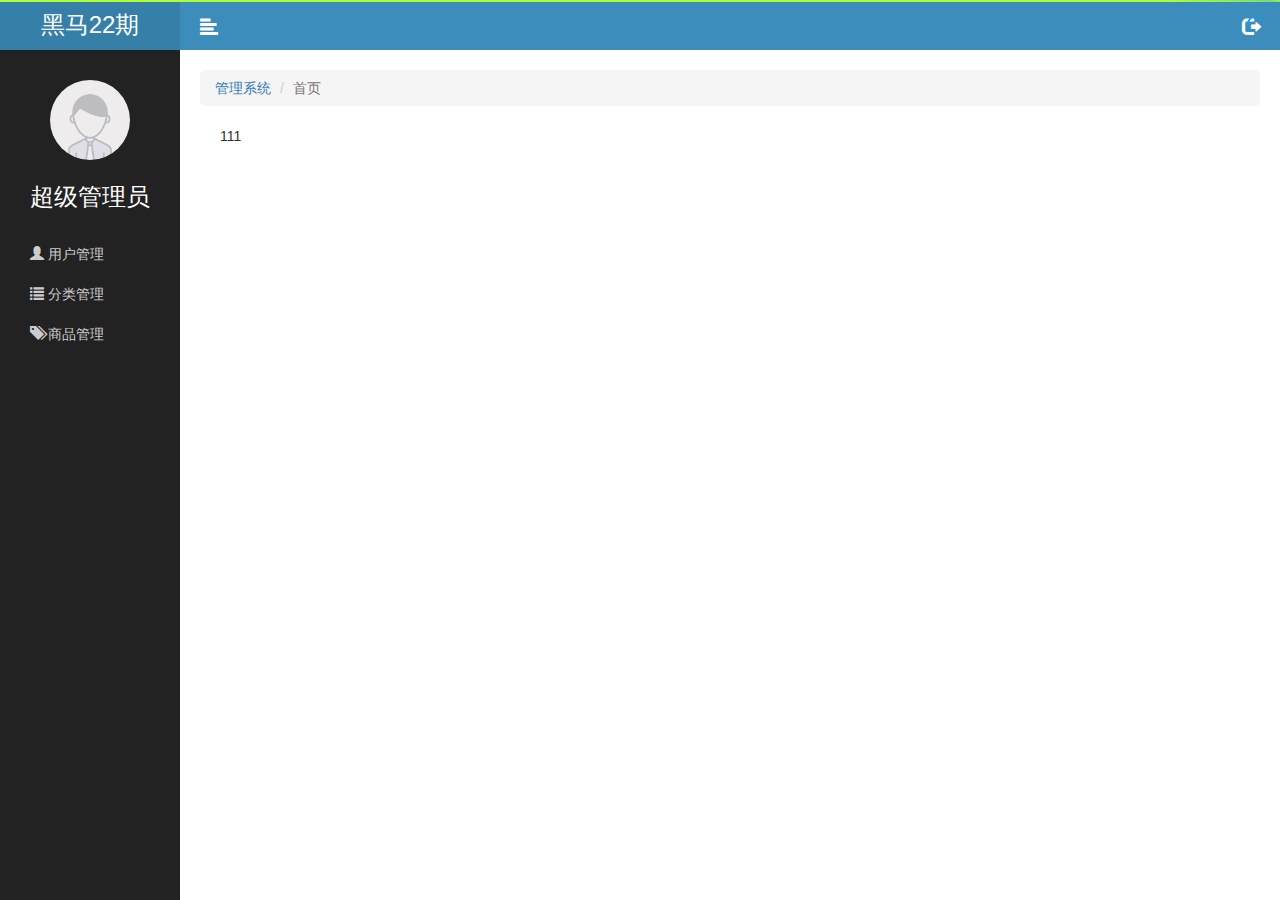
==== public/admin/index.html @ d9bf372c "首页退出功能完成" ====
<!DOCTYPE html>
<html lang="en">

<head>
  <meta charset="UTF-8">
  <meta name="viewport" content="width=device-width, initial-scale=1.0">
  <meta http-equiv="X-UA-Compatible" content="ie=edge">
  <title>乐淘首页</title>
  <link rel="stylesheet" href="lib/bootstrap/css/bootstrap.css">
  <link rel="stylesheet" href="lib/nprogress/nprogress.css">
  <link rel="stylesheet" href="css/common.css">
  <style>
    html,
    body {
      width: 100%;
      height: 100%;
    }
  </style>
</head>

<body>
  <!-- 侧边栏 -->
  <div class="lt_aside">
    <div class="lt_header">
      <p>黑马22期</p>
    </div>
    <div class="lt_user">
      <img src="images/default.png" alt="">
      <p>超级管理员</p>
    </div>
    <div class="lt_nav">
      <ul>
        <li>
          <a href="user.html">
            <span class="glyphicon glyphicon-user"></span>
            <span>用户管理</span>
          </a>
        </li>
        <li>
          <a href="javascript:;">
            <span class="glyphicon glyphicon-list"></span>
            <span>分类管理</span>
          </a>
          <ul class="child">
            <li>
              <a href="first.html">一级标题</a>
            </li>
            <li>
              <a href="second.html">二级标题</a>
            </li>
          </ul>
        </li>
        <li>
          <a href="product.html">
            <span class="glyphicon glyphicon-tags"></span>
            <span>商品管理</span>
          </a>
        </li>
      </ul>
    </div>
  </div>

  <!-- 右边部分 -->
  <div class="main clearfix">
    <div class="rt_header">
      <span class="glyphicon glyphicon-align-left pull-left lt-icon"></span>
      <span class="glyphicon glyphicon-log-out pull-right rt-icon"></span>
    </div>
    <div class="rt_container">
      <ol class="breadcrumb">
        <li>
          <a href="#">管理系统</a>
        </li>
        <li class="active">首页</li>
      </ol>
    </div>
    <!-- 右边主要部分 -->
    <div class=" text-content">
        111
    </div>
  </div>
  <!-- 退出的模态框 -->
  <div class="modal fade leaveModal ">
    <div class="modal-dialog modal-sm">
      <div class="modal-content">
        <div class="modal-header">
          <button type="button" class="close" data-dismiss="modal" aria-label="Close">
            <span aria-hidden="true">&times;</span>
          </button>
          <h4 class="modal-title">温馨提示</h4>
        </div>
        <div class="modal-body text-danger">

          <p>
            <span class="glyphicon glyphicon-info-sign"></span>您确定要退出后台管理系统吗？</p>
        </div>
        <div class="modal-footer">
          <button type="button" class="btn btn-default" data-dismiss="modal">取消</button>
          <button type="button" class="btn btn-primary btn-confirm">确认</button>
        </div>
      </div>
    </div>
  </div>

  <script src="lib/jquery/jquery.js"></script>
  <script src="lib/bootstrap/js/bootstrap.js"></script>
  <script src="./lib/bootstrap-validator/js/bootstrapValidator.js"></script>
  <script src="./lib/nprogress/nprogress.js"></script>
  <script src="./js/common.js"></script>
</body>

</html>
---- public/admin/lib/nprogress/nprogress.css ----
/* Make clicks pass-through */
#nprogress {
  pointer-events: none;
}

#nprogress .bar {
  background: greenyellow;

  position: fixed;
  z-index: 10000;
  top: 0;
  left: 0;

  width: 100%;
  height: 2px;
}

/* Fancy blur effect */
#nprogress .peg {
  display: block;
  position: absolute;
  right: 0px;
  width: 100px;
  height: 100%;
  box-shadow: 0 0 10px #29d, 0 0 5px #29d;
  opacity: 1.0;

  -webkit-transform: rotate(3deg) translate(0px, -4px);
      -ms-transform: rotate(3deg) translate(0px, -4px);
          transform: rotate(3deg) translate(0px, -4px);
}

/* Remove these to get rid of the spinner */
#nprogress .spinner {
  display: block;
  position: fixed;
  z-index: 1031;
  top: 15px;
  right: 15px;
}

#nprogress .spinner-icon {
  width: 18px;
  height: 18px;
  box-sizing: border-box;

  border: solid 2px transparent;
  border-top-color: #29d;
  border-left-color: #29d;
  border-radius: 50%;

  -webkit-animation: nprogress-spinner 400ms linear infinite;
          animation: nprogress-spinner 400ms linear infinite;
}

.nprogress-custom-parent {
  overflow: hidden;
  position: relative;
}

.nprogress-custom-parent #nprogress .spinner,
.nprogress-custom-parent #nprogress .bar {
  position: absolute;
}

@-webkit-keyframes nprogress-spinner {
  0%   { -webkit-transform: rotate(0deg); }
  100% { -webkit-transform: rotate(360deg); }
}
@keyframes nprogress-spinner {
  0%   { transform: rotate(0deg); }
  100% { transform: rotate(360deg); }
}
---- public/admin/css/common.css ----
*{
  margin: 0;
  padding: 0;
  list-style: none;
}
a:hover,
a:visited,
a:link{
    text-decoration:none;  
}
.mt-150{
  margin-top: 150px;
}
.lt_aside{
  position: absolute;
  left: 0;
  top: 0;
  width: 180px;
  height: 100%;
  background-color: #222222;
  transition: all 1s

}
.lt_aside.lf_pl{
  left: -180px;
  transition: all 1s
}
.lt_aside .lt_header{
  height: 50px;
  width: 100%;
  background-color: #367fa9;
}
.lt_header p{
  font-size: 24px;
  color: #fff;
  text-align: center;
  line-height:50px
}
.lt_user img{
  width: 80px;
  height: 80px;
  border-radius: 50%;
  display: block;
  margin:30px auto  0
}
.lt_user p{
  color: #fff;
  font-size: 24px;
  text-align: center;
  margin: 20px auto;
}
.lt_nav li a{
  display: block;
  height: 40px;
  line-height: 40px;
  color: #ccc;
  padding-left: 30px;
  cursor: pointer;

}
.lt_nav .child{
  padding-left: 20px;
  display: none;

}

/* 首页右边部分 */
.main{
  padding-left: 180px;
  height: 100%;
  width: 100%;
  transition: all 1s;
}
.main.rt_pl{
    padding-left: 0px;
    transition: all 1s;
}
.rt_container{
  padding: 0 20px
}
.rt_header{
  background-color: #3c8dbc;
  height: 50px;
}
.rt_header span {
  padding: 0 20px;
  line-height: 50px;
  color: #FFF;
  font-size: 18px
}
.breadcrumb {
  border-radius: 5px;
  margin: 20px auto;
}
.lt-icon:hover,
.rt-icon:hover{
  cursor: pointer;
}
.text-content{
  padding: 0 40px

}
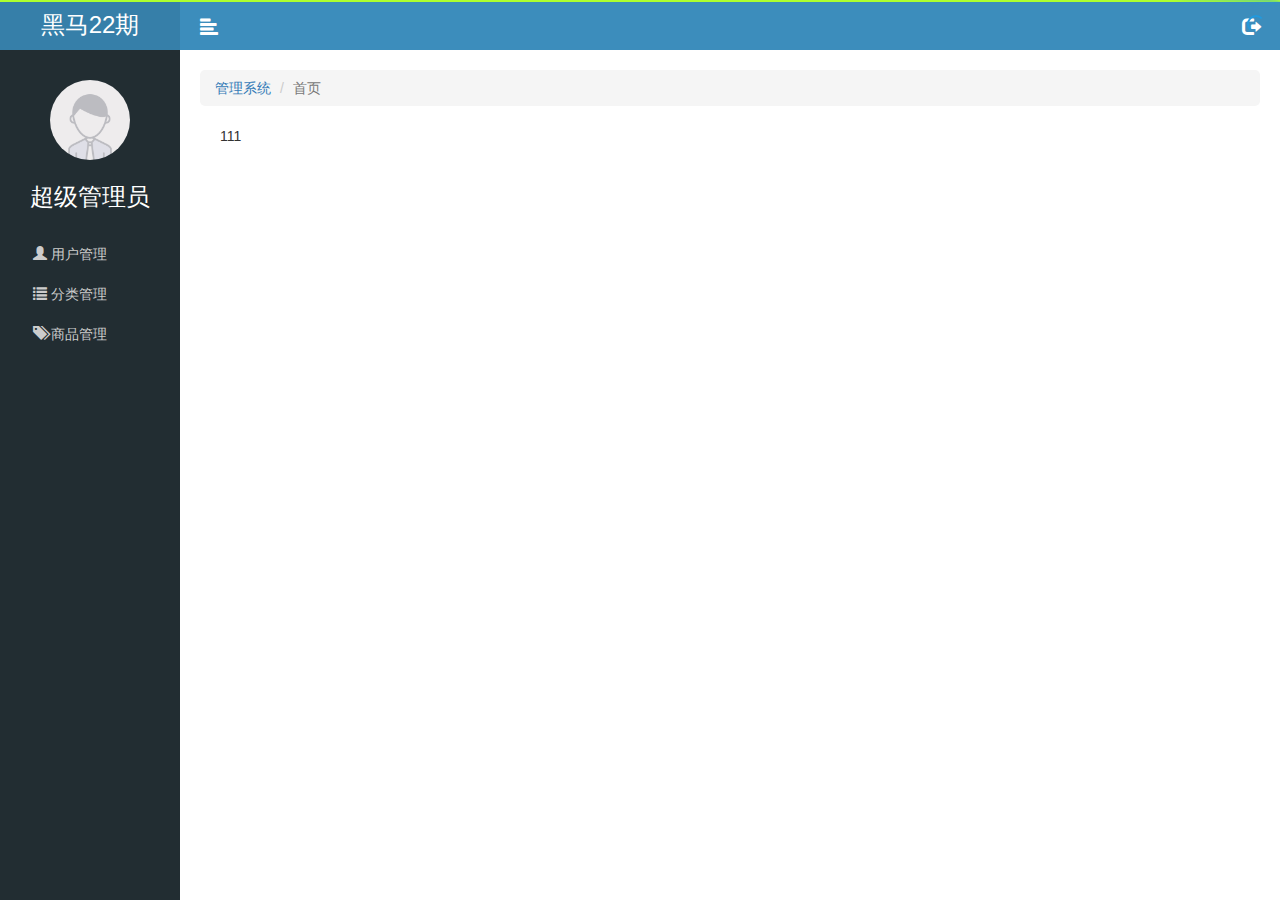
==== commit 9923868c: "手机端首页以及分类页完成" ====
--- a/public/admin/index.html
+++ b/public/admin/index.html
@@ -41,14 +41,10 @@
             <span class="glyphicon glyphicon-list"></span>
             <span>分类管理</span>
           </a>
-          <ul class="child">
-            <li>
-              <a href="first.html">一级标题</a>
-            </li>
-            <li>
-              <a href="second.html">二级标题</a>
-            </li>
-          </ul>
+          <div style="display: none;">
+            <a href="first.html">一级标题</a>
+            <a href="second.html">二级标题</a>
+          </div>
         </li>
         <li>
           <a href="product.html">
--- a/public/admin/css/common.css
+++ b/public/admin/css/common.css
@@ -17,7 +17,7 @@
   top: 0;
   width: 180px;
   height: 100%;
-  background-color: #222222;
+  background-color: #222d32;
   transition: all 1s
 
 }
@@ -56,12 +56,18 @@
   color: #ccc;
   padding-left: 30px;
   cursor: pointer;
+  border-left: 3px solid transparent
 
 }
-.lt_nav .child{
+/* .lt_nav .child{
   padding-left: 20px;
   display: none;
-
+} */
+.lt_nav li a.now{
+  border-left-color: #069;
+  background-color: #1d1f21;
+  color: #fff;
+  display: block;
 }
 
 /* 首页右边部分 */
